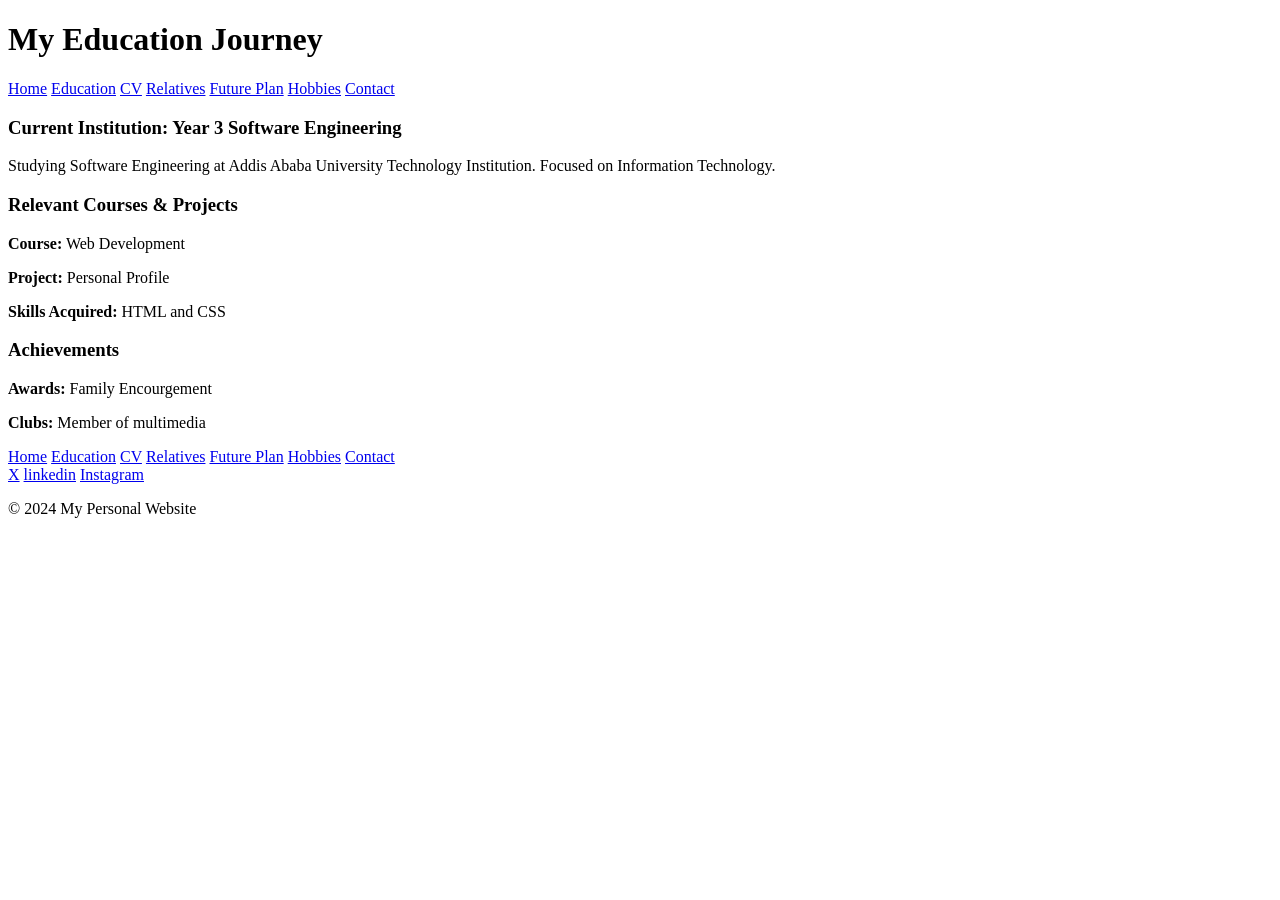
==== src/Education.html @ 8498abb8 "personal portfolio html code" ====
<!DOCTYPE html>
<html lang="en">
<head>
    <meta charset="UTF-8">
    <meta name="viewport" content="width=device-width, initial-scale=1.0">
    <title>My Education Journey | My Personal Website</title>
</head>
<body>

<header>
    <h1>My Education Journey</h1>
</header>

<nav>
    <a href="home.html">Home</a>
    <a href="education.html">Education</a>
    <a href="cv.html">CV</a>
    <a href="relatives.html">Relatives</a>
    <a href="future-plan.html">Future Plan</a>
    <a href="hobbies.html">Hobbies</a>
    <a href="contact.html">Contact</a>
</nav>

<div class="content">
    <div class="timeline-item">
        <h3>Current Institution: Year 3 Software Engineering</h3>
        <p>Studying Software Engineering at Addis Ababa University Technology Institution. Focused on Information Technology.</p>
    </div>

    <div class="timeline-item">
        <h3>Relevant Courses & Projects</h3>
        <p><strong>Course:</strong> Web Development</p>
        <p><strong>Project:</strong> Personal Profile</p>
        <p><strong>Skills Acquired:</strong> HTML and CSS </p>
    </div>

    <div class="timeline-item">
        <h3>Achievements</h3>
        <p><strong>Awards:</strong> Family Encourgement</p>
        <p><strong>Clubs:</strong> Member of multimedia</p>
    </div>
</div>

<footer>
    <div class="quick-links">
        <a href="home.html">Home</a>
        <a href="education.html">Education</a>
        <a href="cv.html">CV</a>
        <a href="relatives.html">Relatives</a>
        <a href="future-plan.html">Future Plan</a>
        <a href="hobbies.html">Hobbies</a>
        <a href="contact.html">Contact</a>
    </div>
    <div class="social-icons">
        <a href="https://x.com/KibruyisfaLemma" target="_blank">X</a>
        <a href="https://www.linkedin.com/in/kibruyisfa-lemma-73658221b/" target="_blank">linkedin</a>
        <a href="https://www.instagram.com/kibrlemma" target="_blank">Instagram</a>
    </div>
    <p>&copy; 2024 My Personal Website</p>
</footer>

</body>
</html>
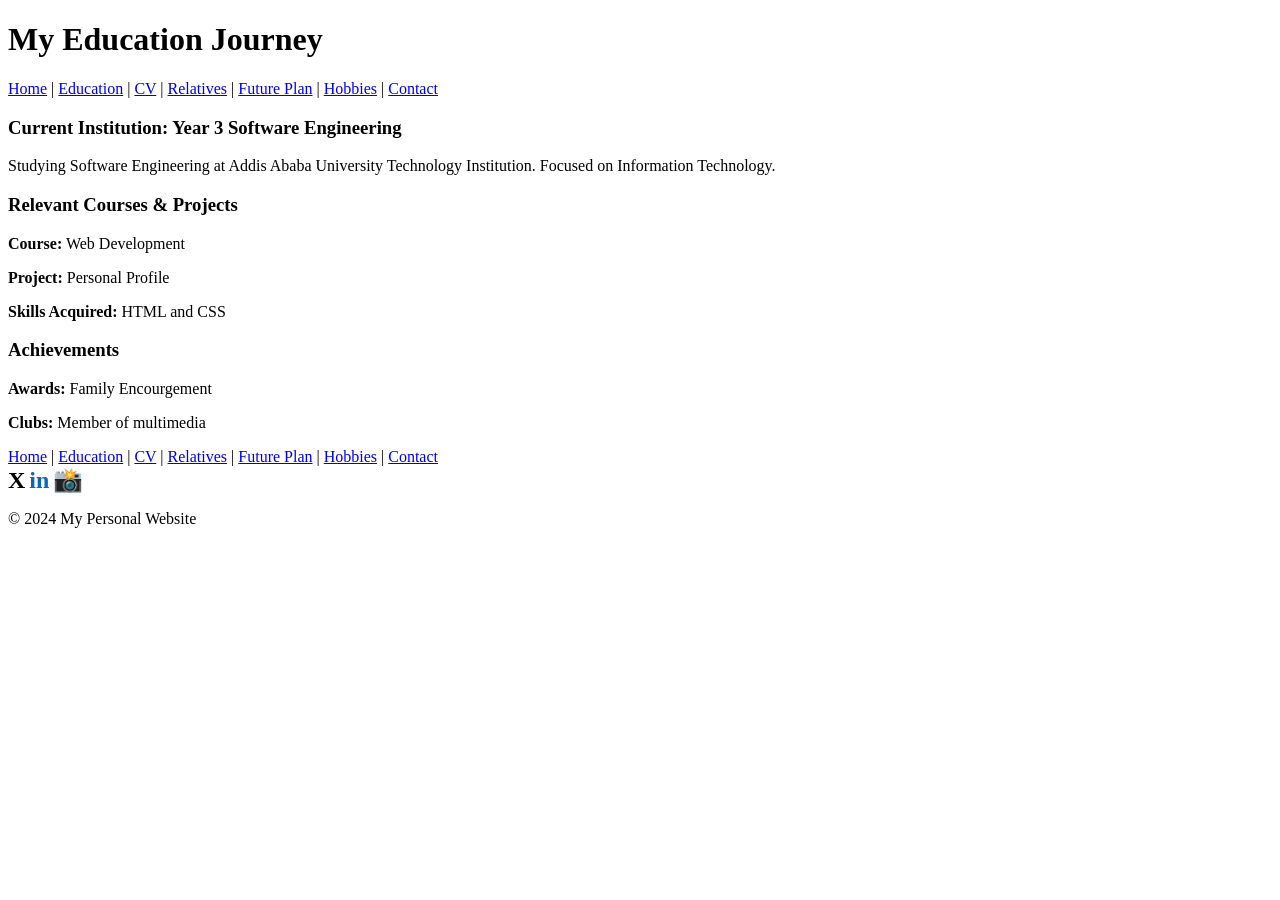
==== commit c466336a: "final commit" ====
--- a/src/Education.html
+++ b/src/Education.html
@@ -4,6 +4,7 @@
     <meta charset="UTF-8">
     <meta name="viewport" content="width=device-width, initial-scale=1.0">
     <title>My Education Journey | My Personal Website</title>
+    <link rel="stylesheet" href="/UGR-9408-15-portfolio-profile-html-css-js/src/css/education.css">
 </head>
 <body>
 
@@ -12,13 +13,13 @@
 </header>
 
 <nav>
-    <a href="home.html">Home</a>
-    <a href="education.html">Education</a>
-    <a href="cv.html">CV</a>
-    <a href="relatives.html">Relatives</a>
-    <a href="future-plan.html">Future Plan</a>
-    <a href="hobbies.html">Hobbies</a>
-    <a href="contact.html">Contact</a>
+    <a href="/UGR-9408-15-portfolio-profile-html-css-js/index.html">Home</a> |
+    <a href="/UGR-9408-15-portfolio-profile-html-css-js/src/Education.html">Education</a> |
+    <a href="/UGR-9408-15-portfolio-profile-html-css-js/src/CV.html">CV</a> |
+    <a href="/UGR-9408-15-portfolio-profile-html-css-js/src/Relatives.html">Relatives</a> |
+    <a href="/UGR-9408-15-portfolio-profile-html-css-js/src/Future-Plan.html">Future Plan</a> |
+    <a href="/UGR-9408-15-portfolio-profile-html-css-js/src/Hobbies.html">Hobbies</a> |
+    <a href="/UGR-9408-15-portfolio-profile-html-css-js/src/Contact.html">Contact</a>
 </nav>
 
 <div class="content">
@@ -43,18 +44,18 @@
 
 <footer>
     <div class="quick-links">
-        <a href="home.html">Home</a>
-        <a href="education.html">Education</a>
-        <a href="cv.html">CV</a>
-        <a href="relatives.html">Relatives</a>
-        <a href="future-plan.html">Future Plan</a>
-        <a href="hobbies.html">Hobbies</a>
-        <a href="contact.html">Contact</a>
+        <a href="/UGR-9408-15-portfolio-profile-html-css-js/index.html">Home</a> |
+        <a href="/UGR-9408-15-portfolio-profile-html-css-js/src/Education.html">Education</a> |
+        <a href="/UGR-9408-15-portfolio-profile-html-css-js/src/CV.html">CV</a> |
+        <a href="/UGR-9408-15-portfolio-profile-html-css-js/src/Relatives.html">Relatives</a> |
+        <a href="/UGR-9408-15-portfolio-profile-html-css-js/src/Future-Plan.html">Future Plan</a> |
+        <a href="/UGR-9408-15-portfolio-profile-html-css-js/src/Hobbies.html">Hobbies</a> |
+        <a href="/UGR-9408-15-portfolio-profile-html-css-js/src/Contact.html">Contact</a>
     </div>
     <div class="social-icons">
-        <a href="https://x.com/KibruyisfaLemma" target="_blank">X</a>
-        <a href="https://www.linkedin.com/in/kibruyisfa-lemma-73658221b/" target="_blank">linkedin</a>
-        <a href="https://www.instagram.com/kibrlemma" target="_blank">Instagram</a>
+        <a href="https://x.com/KibruyisfaLemma" target="_blank" style="text-decoration: none; font-size: 24px; font-weight: bold; color: black;">X</a>
+        <a href="https://www.linkedin.com/in/kibruyisfa-lemma-73658221b/" target="_blank" style="text-decoration: none; font-size: 24px; font-weight: bold; color: #0A66C2;">in</a>
+        <a href="https://www.instagram.com/kibrlemma" target="_blank" style="text-decoration: none; font-size: 24px; font-weight: bold; color: #E1306C;">📸</a>
     </div>
     <p>&copy; 2024 My Personal Website</p>
 </footer>
